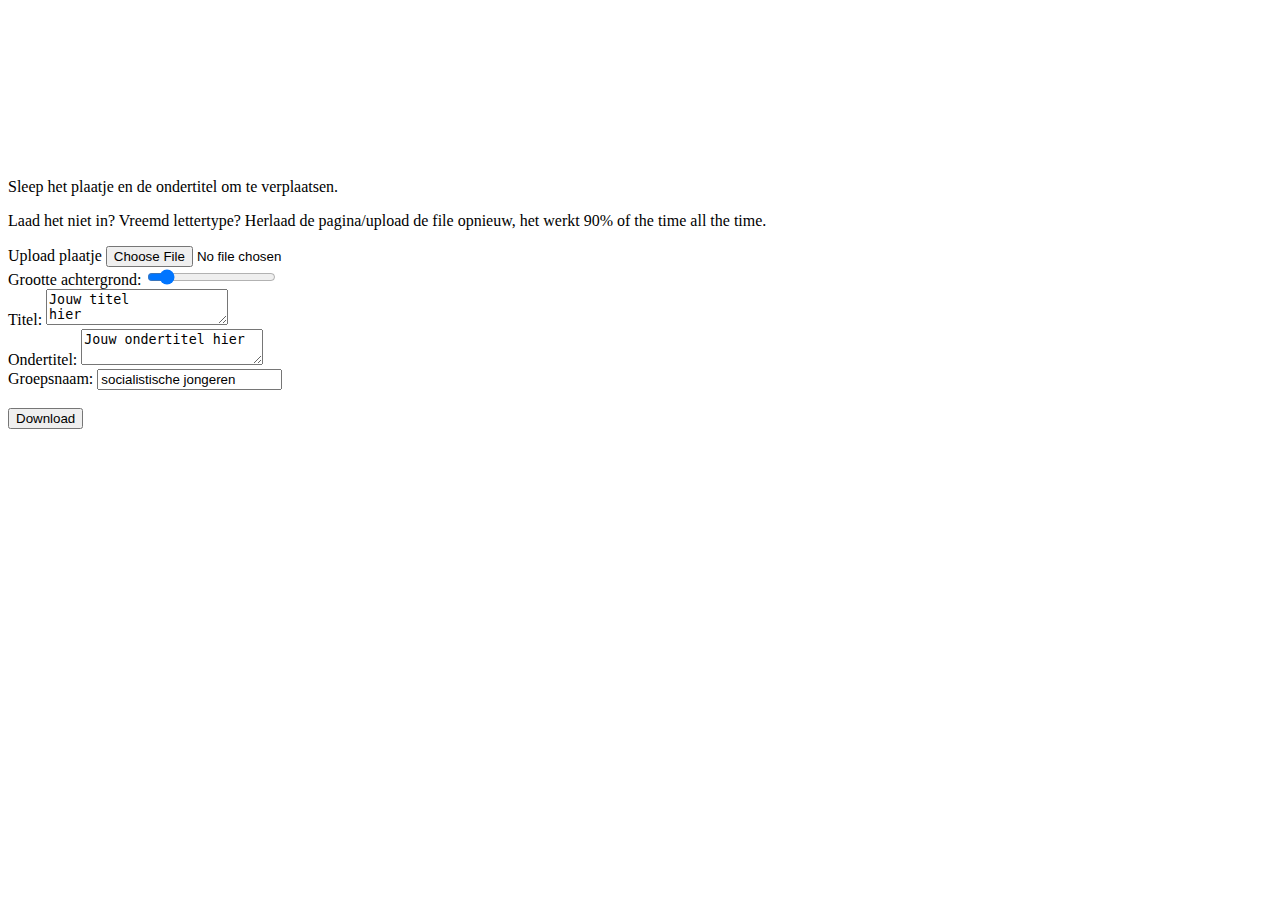
==== Aankondiging.html @ 13ad1e2e "Added better and more draggable functionality" ====
<!DOCTYPE html>
<html lang="en">
<head>
  <meta charset="UTF-8">
  <meta name="viewport" content="width=device-width, initial-scale=1.0">
  <link rel="stylesheet" href="style/style.css">
  <title>Image Editor</title>
  <link rel="preconnect" href="https://fonts.googleapis.com">
  <link rel="preconnect" href="https://fonts.gstatic.com" crossorigin>
  <link href="https://fonts.googleapis.com/css2?family=Bebas+Neue&display=swap" rel="stylesheet">
</head>
<body>
  <main>
  <canvas id="canvas"></canvas>
  <div id="controls">
    <p>Sleep het plaatje en de ondertitel om te verplaatsen.</p>
    <p>Laad het niet in? Vreemd lettertype? Herlaad de pagina/upload de file opnieuw, het werkt 90% of the time all the time.</p>
    <label name="imageInput">Upload plaatje</label>
    <input type="file" id="imageInput" accept="image/*">
    <div class="labelInputPair">
      <label name="imageSize">Grootte achtergrond:</label>
      <input type="range" id="imageSize" min="0" max="10" step="0.01" value="1">
    </div>
    <div class="labelInputPair">
      <label name="titelText">Titel:</label>
      <textarea id="titelText">Jouw titel&#13;hier</textarea>
    </div>
    <div class="labelInputPair">
      <label name="onderTitel">Ondertitel:</label>
      <textarea id="onderTitel">Jouw ondertitel hier</textarea>
    </div>
    <div class="labelInputPair">
      <label name="groepsnaam">Groepsnaam:</label>
      <input type="text" id="groepsnaam" value="socialistische jongeren"></textarea>
    </div>
    <br>
    <button id="downloadButton" onclick="download('Aankondiging')">Download</button>
  </div>
  </main>

  <script src="js/shared.js"></script>
  <script src="js/abstractLayer.js"></script>
  <script src="js/text.js"></script>
  <script src="js/resizable.js"></script>
  <script src="js/imgWrapper.js"></script>
  <script src="js/aankondiging.js"></script>
  
</body>
</html>
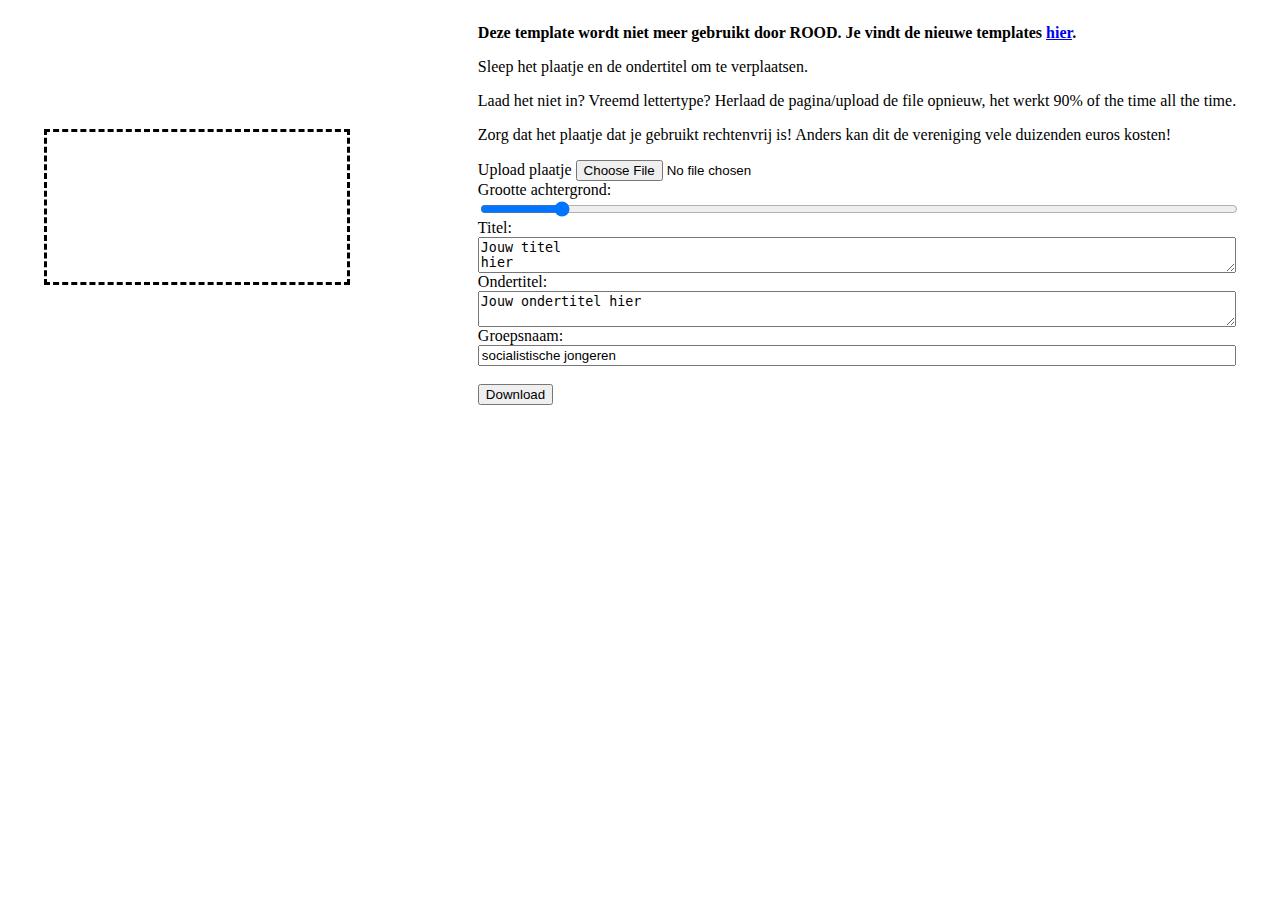
==== commit 2a60934d: "Add message about outdated templates" ====
--- a/Aankondiging.html
+++ b/Aankondiging.html
@@ -13,8 +13,10 @@
   <main>
   <canvas id="canvas"></canvas>
   <div id="controls">
+    <p><strong>Deze template wordt niet meer gebruikt door ROOD. Je vindt de nieuwe templates <a href="https://roodjong.github.io/template-engine">hier</a>.</strong></p>
     <p>Sleep het plaatje en de ondertitel om te verplaatsen.</p>
     <p>Laad het niet in? Vreemd lettertype? Herlaad de pagina/upload de file opnieuw, het werkt 90% of the time all the time.</p>
+    <p class="blink_text">Zorg dat het plaatje dat je gebruikt rechtenvrij is! Anders kan dit de vereniging vele duizenden euros kosten!</p>
     <label name="imageInput">Upload plaatje</label>
     <input type="file" id="imageInput" accept="image/*">
     <div class="labelInputPair">
--- a/style/style.css
+++ b/style/style.css
@@ -0,0 +1,122 @@
+#imageSize{
+    width: 100%;
+}
+
+#canvas{
+    max-width: 80vw;
+    max-height: 80vh;
+    object-fit: contain;
+    touch-action: none;
+    border-color: black;
+    border-style: dashed;
+    border-width: 3px;
+}
+
+main{
+    display: flex;
+    /* flex-direction: column;*/
+    align-items: center;
+    justify-content: center;
+}
+
+.labelInputPair{
+    display: flex;
+    flex-direction: column;
+}
+
+.bigtext{
+    height: 200px;
+}
+
+#indexmain{
+    display: flex;
+    justify-content: space-between;
+}
+
+#indexmain a{
+    flex-grow: 1;
+    flex-shrink: 1;
+    margin: 1em;
+}
+#indexmain img{
+    width: 100%;
+    border-color: black;
+    border-style: dashed;
+    border-width: 3px;
+}
+#indextitel{
+ text-align: center;
+}
+
+@media (min-width: 768px) {
+    #controls{
+        margin-left: 10vw;
+    }
+
+    #imageInput{
+        max-width: 15vw;
+    }
+}
+
+@media (max-width: 768px) {
+    main {
+        flex-direction: column; /* Change to column layout for mobile */
+    }
+
+    #imageInput{
+        max-width: 40vw;
+    }
+
+    #indexmain{
+        flex-direction: column;
+    }
+}
+
+.blink_text{	
+    animation-name:blink;
+    animation-duration:2s;
+    animation-timing-function:ease-in;
+    animation-iteration-count:Infinite;
+    }
+  
+@keyframes blink{
+    0%{
+        background-color: red;
+        color:yellow;
+    }
+    50%{
+        background-color: white;
+        color:black;
+    }
+    100%{
+        background-color: red;
+        color:yellow;
+    }
+}
+
+
+@font-face {
+    font-family: 'BebasNeue';
+    src: url('Bebas\ Neue\ Pro\ Regular.ttf');
+}
+@font-face {
+    font-family: 'BebasNeueThin';
+    src: url('Bebas\ Neue\ Pro\ Thin.ttf');
+}
+@font-face {
+    font-family: 'BebasNeueBook';
+    src: url('Bebas\ Neue\ Pro\ Book.ttf');
+}
+@font-face {
+    font-family: 'BebasNeueSEEB';
+    src: url('Bebas\ Neue\ Pro\ SemiExpanded\ ExtraBold.ttf');
+}@font-face {
+    font-family: 'BebasNeueSEM';
+    src: url('Bebas\ Neue\ Pro\ SemiExpanded\ Middle.ttf');
+}@font-face {
+    font-family: 'LibreFranklin';
+    src: url('LibreFranklin.ttf');
+}@font-face {
+    font-family: 'LibreFranklinItalic';
+    src: url('LibreFranklin\ Italic.ttf');
+}